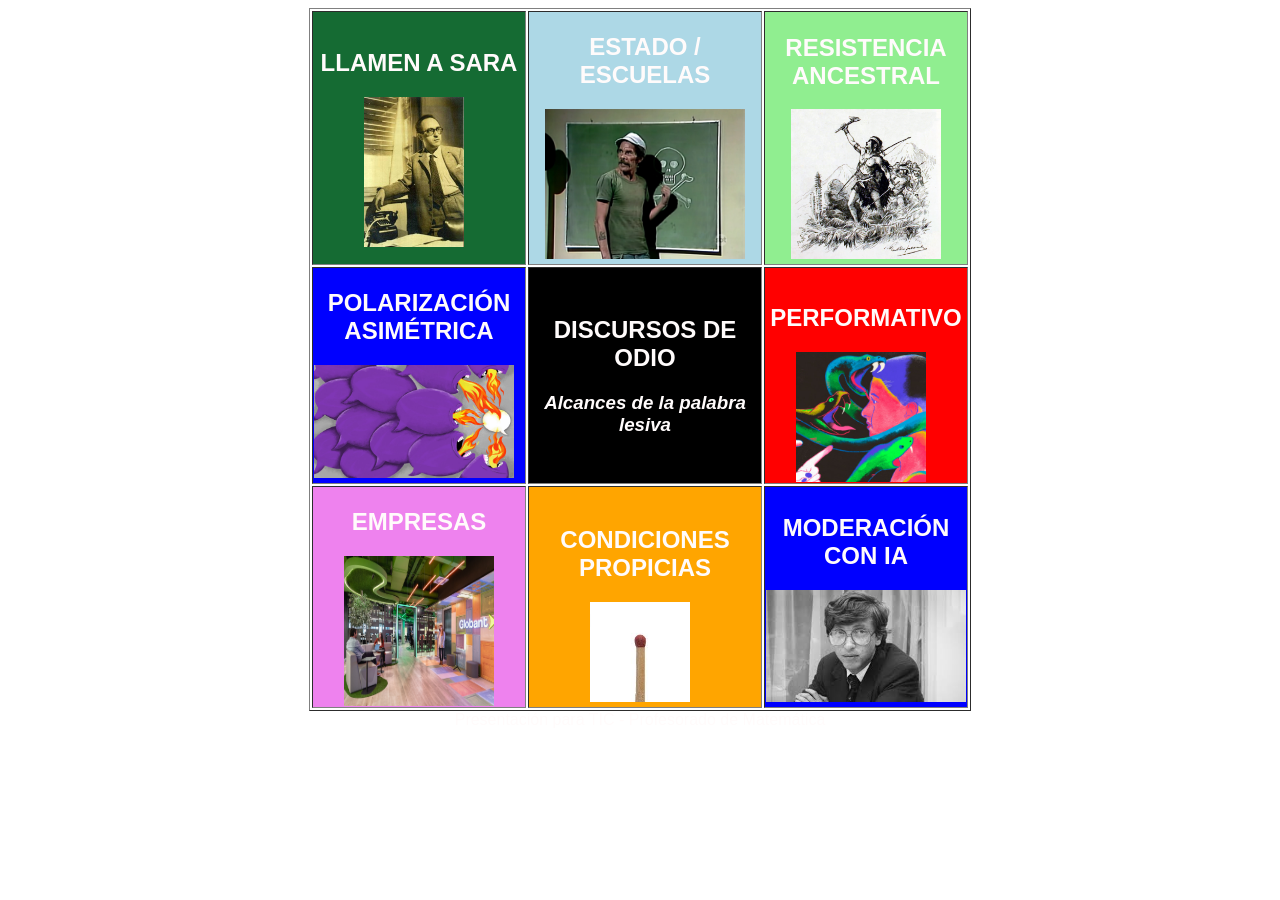
==== index.html @ 9ba3c25c "primeras" ====
<!DOCTYPE html>
<html lang="en">
<head>
    <meta charset="UTF-8">
    <meta name="viewport" content="width=device-width, initial-scale=1.0">
    <link rel="stylesheet" href="./estilos/estilos.css">
    <title>Discursos de Odio</title>
</head>
<body 
    font-family="Helvetica">
    
    <table border="solid" align="center" height="200" width="200">
        <caption align="bottom">Presentación para TIC - Profesorado de Matemática</caption>
        <tr border="100">
            <td style="background-color:#156b33"
                id="germani">
                <h2 align="center">LLAMEN A SARA</h2>
                <a href="pConceptos.html">
                    <img 
                        src="./public/gino-germani.jpg" 
                        alt="Gino Germani con teléfono"
                        align="center"
                        hspace="50"
                        height="150"
                        width="100">
                </a>
            </td>
            <td bgcolor="lightblue"
                id="bgates">
                <h2 align="center">ESTADO / ESCUELAS</h2>
                <a  href="pConceptos.html">
                    <img  
                        src="./public/donramon.webp" 
                        alt="Bill Gates mozuelo"
                        hspace="15"
                        height="auto"
                        width="200">
                </a>
            </td>
            <td bgcolor="lightgreen"
                id="bgates">
                <h2 align="center">RESISTENCIA ANCESTRAL</h2>
                <a  href="pConceptos.html">
                    <img  
                        src="./public/Lautaro_ZigZag.jpg" 
                        alt="Bill Gates mozuelo"
                        height="150"
                        width="150"
                        hspace="25">
                </a>
            </td>
        </tr>
        <tr>
            <td bgcolor="blue"
                id="bgates">
                <h2 align="center">POLARIZACIÓN ASIMÉTRICA</h2>
                <a  href="pConceptos.html">
                    <img  
                        src="./public/Polarizacion-asimetrica_02.jpg" 
                        alt="Bill Gates mozuelo"
                        height="auto"
                        width="200">
                </a>
            </td>
            <td bgcolor="black"
                text="black"
                style="vertical-align: middle;">
                <h2 text="black"  align="center">DISCURSOS DE ODIO</h2>
                <h3 align="center"><i>Alcances de la palabra lesiva</i></h3>
                <a  href="pConceptos.html">
                    
                </a>
            </td>
            <td bgcolor="red"
                id="bgates">
                <h2 align="center">PERFORMATIVO</h2>
                <a  href="pConceptos.html">
                    <img  
                        src="./public/Hate-news_02-1024x1024.jpg" 
                        alt="Ilustración sobre hate news"
                        align="center"
                        hspace="30"
                        height="130"
                        width="130">
                </a>
            </td>
        </tr>
        <tr>
            
            <td bgcolor="violet"
                id="hate">
                <h2 align="center">EMPRESAS</h2>
                <a href="pConceptos.html"
                    style="vertical-align:bottom">
                    <img  
                        src="./public/globant.jpeg" 
                        alt="Ilustración sobre hate news"
                        align="center"
                        hspace="30"
                        height="150"
                        width="150">
                </a>
            </td>
            <td bgcolor="orange"
                id="bgates">
                <h2 align="center">CONDICIONES PROPICIAS</h2>
                <a  href="pConceptos.html">
                    <img  
                        src="./public/fosf.jpeg" 
                        alt="Bill Gates mozuelo"
                        hspace="60"
                        width="100"
                        height="100">
                </a>
            </td>
            <td bgcolor="blue"
                id="bgates">
                <h2 align="center">MODERACIÓN CON IA</h2>
                <a  href="pConceptos.html">
                    <img  
                        src="./public/bgates.jpeg" 
                        alt="Bill Gates mozuelo"
                        height="auto"
                        width="200">
                </a>
            </td>
        </tr>
    </table>
</body>
</html>
---- estilos/estilos.css ----
/* tr {
    display: table-row;
    vertical-align: inherit;
    border-color: inherit;
    
  } */
  /* td {
    display: table-cell;
    vertical-align:bottom;
  } */

  body {
    font-family: Verdana, Geneva, Tahoma, sans-serif;
    color: #fffbfb;
  }

  #bgates{
    vertical-align:bottom;
  }
  #hate{
    vertical-align:bottom;
  }
  #germani{
    align-content:justify;
  }
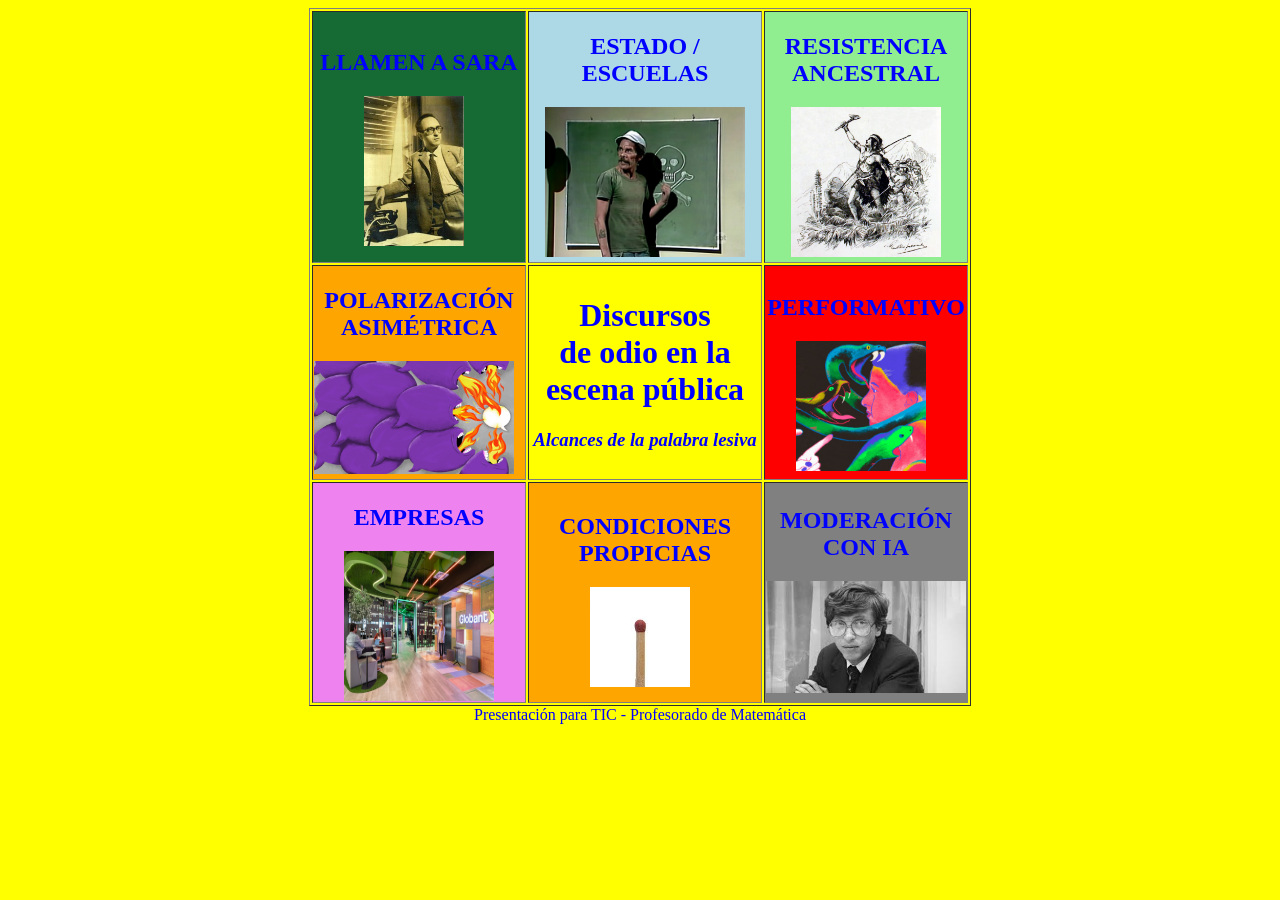
==== commit 29cc5d07: "primeras" ====
--- a/index.html
+++ b/index.html
@@ -3,11 +3,13 @@
 <head>
     <meta charset="UTF-8">
     <meta name="viewport" content="width=device-width, initial-scale=1.0">
-    <link rel="stylesheet" href="./estilos/estilos.css">
+    <!-- <link rel="stylesheet" href="./estilos/estilos.css"> -->
     <title>Discursos de Odio</title>
 </head>
 <body 
-    font-family="Helvetica">
+    font-family="Helvetica"
+    text="blue"
+    bgcolor="FFFF00">
     
     <table border="solid" align="center" height="200" width="200">
         <caption align="bottom">Presentación para TIC - Profesorado de Matemática</caption>
@@ -51,7 +53,7 @@
             </td>
         </tr>
         <tr>
-            <td bgcolor="blue"
+            <td bgcolor="orange"
                 id="bgates">
                 <h2 align="center">POLARIZACIÓN ASIMÉTRICA</h2>
                 <a  href="pConceptos.html">
@@ -62,10 +64,8 @@
                         width="200">
                 </a>
             </td>
-            <td bgcolor="black"
-                text="black"
-                style="vertical-align: middle;">
-                <h2 text="black"  align="center">DISCURSOS DE ODIO</h2>
+            <td bgcolor="FFFF00">
+                <h1 text="black"  align="center">Discursos <br>de odio en la <br>escena pública</h1>
                 <h3 align="center"><i>Alcances de la palabra lesiva</i></h3>
                 <a  href="pConceptos.html">
                     
@@ -113,7 +113,7 @@
                         height="100">
                 </a>
             </td>
-            <td bgcolor="blue"
+            <td bgcolor="grey"
                 id="bgates">
                 <h2 align="center">MODERACIÓN CON IA</h2>
                 <a  href="pConceptos.html">
